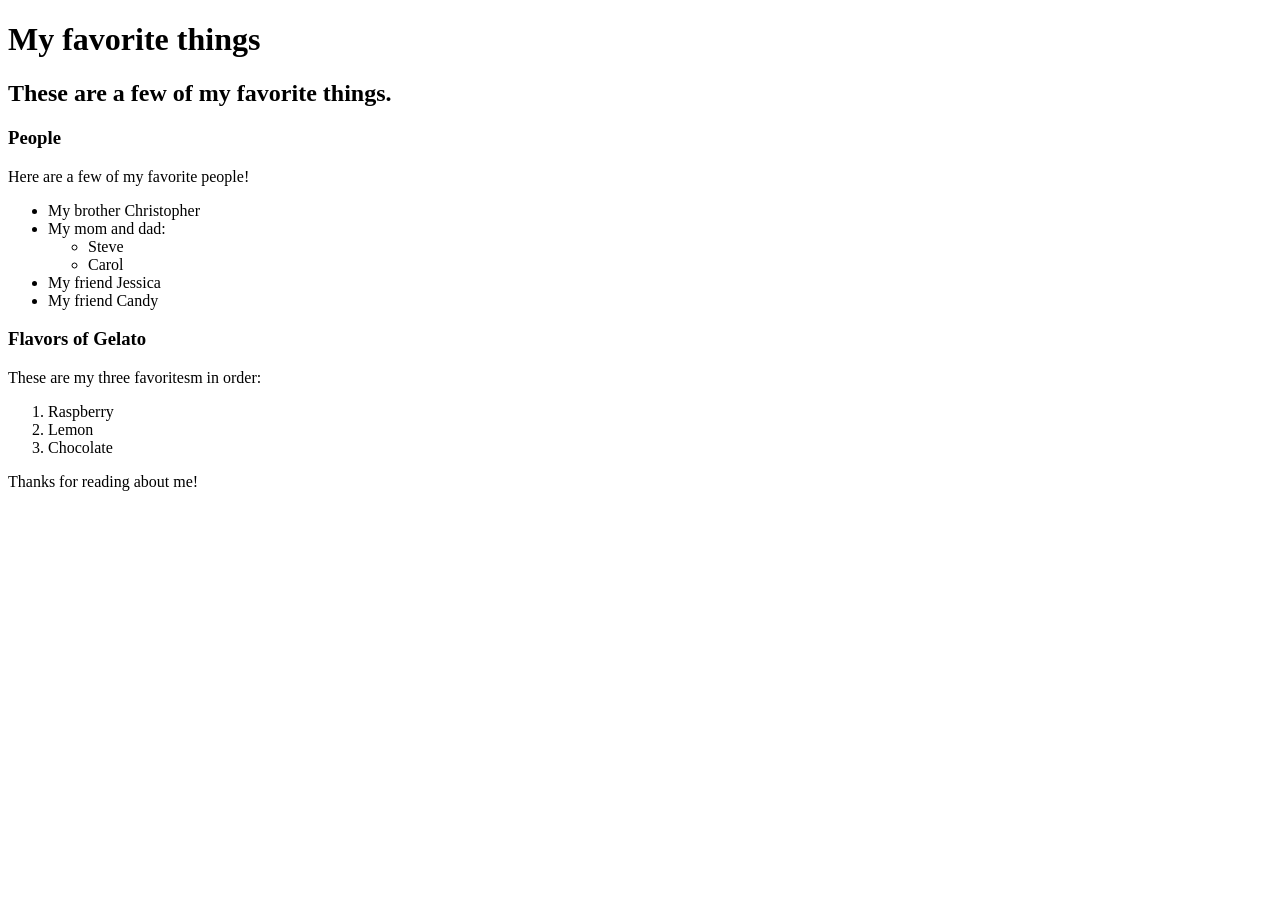
==== favorite-things.html @ ec88da7b "add web page with info on favorite things" ====
<!DOCTYPE html>
<html>
  <head>
    <title>Max's favorite things</title>
  </head>
  <body>
    <h1>My favorite things</h1>
    <h2>These are a few of my favorite things.</h2>

    <h3>People</h3>
    <p>Here are a few of my favorite people!</p>
    <ul>
      <li>My brother Christopher</li>
      <li>My mom and dad:</li>
        <ul>
          <li>Steve</li>
          <li>Carol</li>
        </ul>
      <li>My friend Jessica</li>
      <li>My friend Candy</li>
    </ul>

<h3>Flavors of Gelato</h3>
<p>These are my three favoritesm in order:</p>
<ol>
  <li>Raspberry</li>
  <li>Lemon</li>
  <li>Chocolate</li>
</ol>

<p>Thanks for reading about me!</p>    
  </body>
</html>
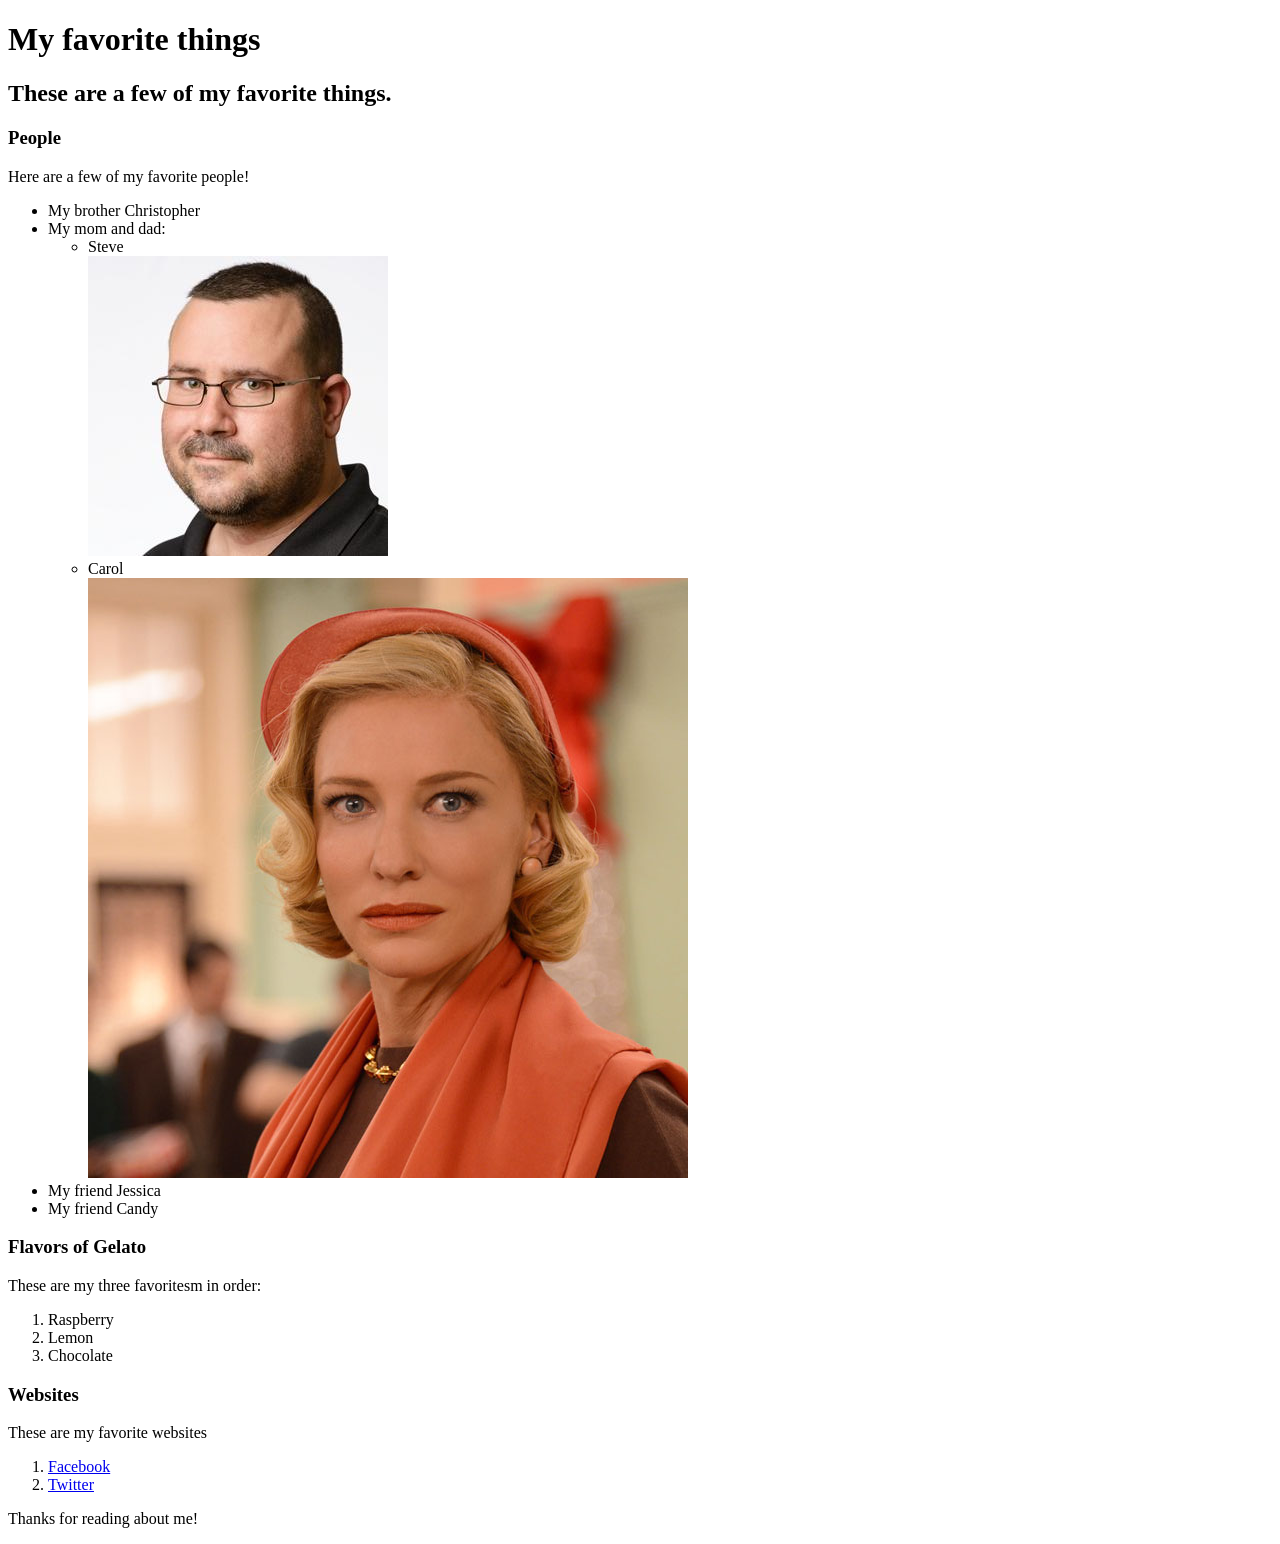
==== commit aba251d9: "added images of steve and carol, plus em and strong tags" ====
--- a/favorite-things.html
+++ b/favorite-things.html
@@ -14,20 +14,28 @@
       <li>My mom and dad:</li>
         <ul>
           <li>Steve</li>
+          <img src="images/steve.jpg">
           <li>Carol</li>
-        </ul>
+          <img src="images/carol.jpg">
+    </ul>
       <li>My friend Jessica</li>
       <li>My friend Candy</li>
     </ul>
 
-<h3>Flavors of Gelato</h3>
-<p>These are my three favoritesm in order:</p>
-<ol>
-  <li>Raspberry</li>
-  <li>Lemon</li>
-  <li>Chocolate</li>
-</ol>
+    <h3>Flavors of Gelato</h3>
+    <p>These are my three favoritesm in order:</p>
+    <ol>
+      <li>Raspberry</li>
+      <li>Lemon</li>
+      <li>Chocolate</li>
+    </ol>
 
-<p>Thanks for reading about me!</p>    
+    <h3>Websites</h3>
+    <p>These are my favorite websites</p>
+    <ol>
+      <li><a href="https://www.facebook.com">Facebook</a></li>
+      <li><a href="https://www.twitter.com">Twitter</a></li>
+    </ol>
+    <p>Thanks for reading about me!</p>
   </body>
 </html>
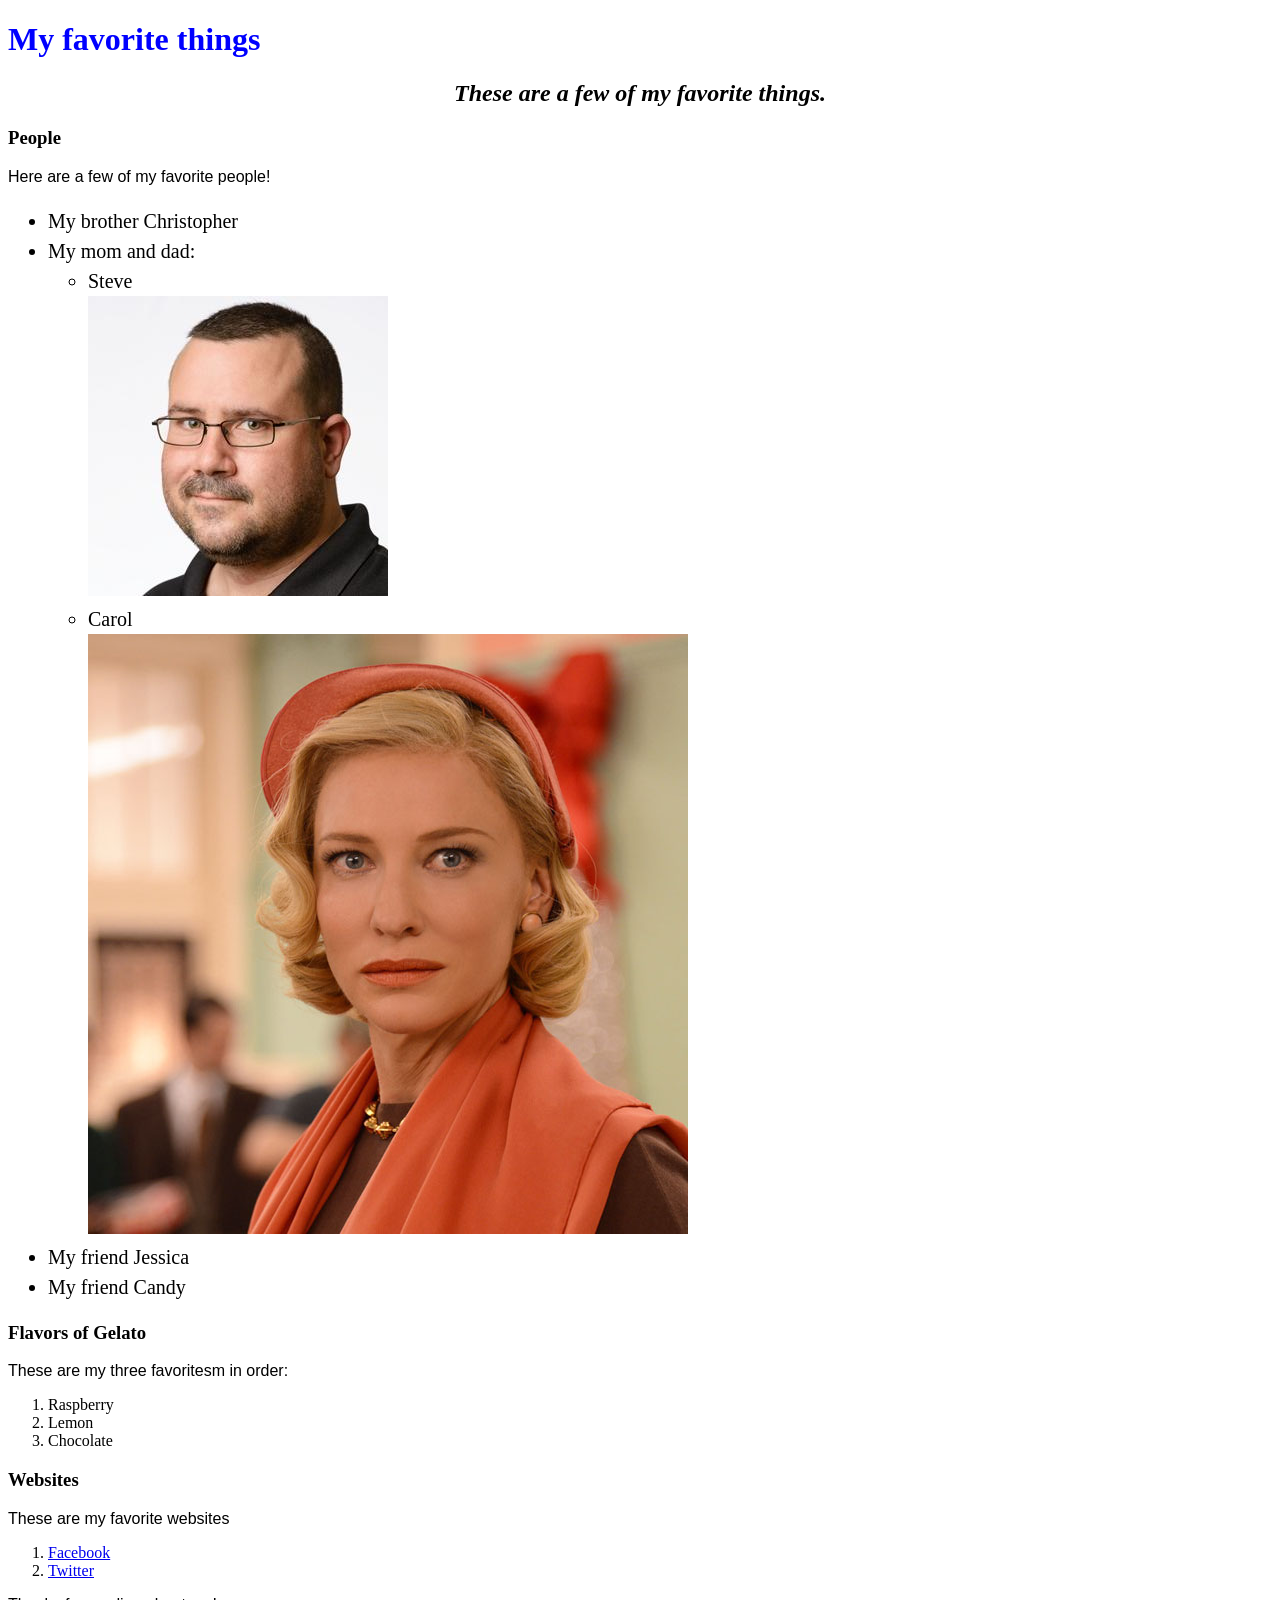
==== commit 293c8399: "Add CSS stylesheet with first elements" ====
--- a/favorite-things.html
+++ b/favorite-things.html
@@ -1,6 +1,7 @@
 <!DOCTYPE html>
 <html>
   <head>
+    <link href="css/styles.css" rel="stylesheet" type="text/css">
     <title>Max's favorite things</title>
   </head>
   <body>
--- a/css/styles.css
+++ b/css/styles.css
@@ -0,0 +1,17 @@
+h1 {
+  color: blue;
+}
+
+h2 {
+  font-style: italic;
+  text-align: center;
+}
+
+p {
+  font-family: sans-serif;
+}
+
+ul {
+  font-size: 20px;
+  line-height: 30px;
+}
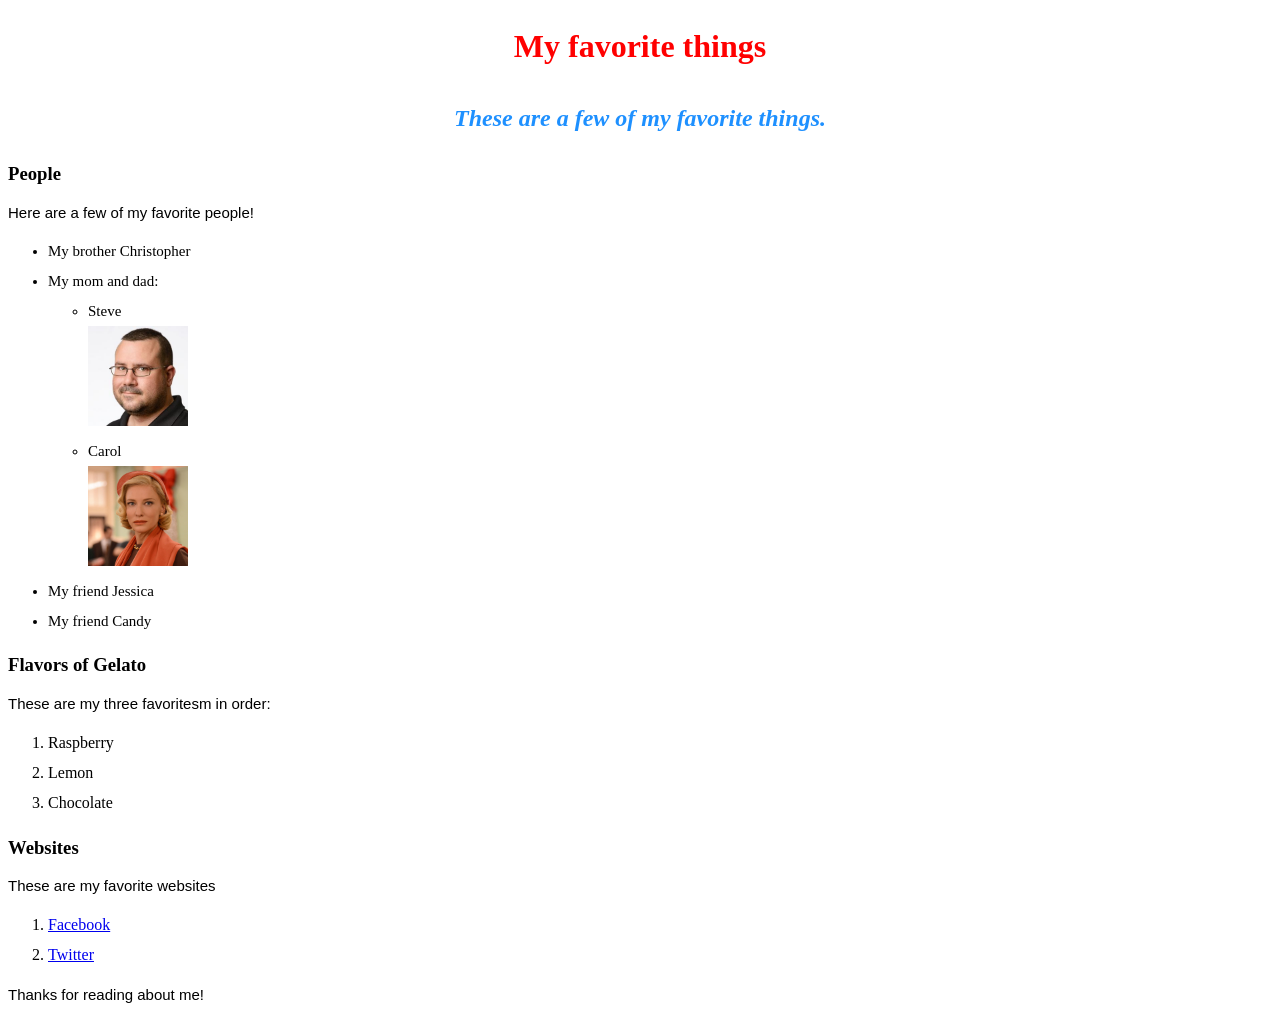
==== commit 4a90d012: "sized images of mom and dad" ====
--- a/favorite-things.html
+++ b/favorite-things.html
@@ -15,9 +15,9 @@
       <li>My mom and dad:</li>
         <ul>
           <li>Steve</li>
-          <img src="images/steve.jpg">
+          <img src="images/steve.jpg" height=100px width=100>
           <li>Carol</li>
-          <img src="images/carol.jpg">
+          <img src="images/carol.jpg" height=100px width=100>
     </ul>
       <li>My friend Jessica</li>
       <li>My friend Candy</li>
--- a/css/styles.css
+++ b/css/styles.css
@@ -1,17 +1,29 @@
+h1, h2 {
+  line-height: 50px;
+}
+
 h1 {
-  color: blue;
+  color: red;
+  text-align: center;
+  font-style: bold;
 }
 
 h2 {
+  color: dodgerblue;
   font-style: italic;
   text-align: center;
+}
+
+p, ul {
+  font-weight: 100;
+  font-size: 15px;
 }
 
 p {
   font-family: sans-serif;
 }
 
-ul {
-  font-size: 20px;
+ul, ol {
+font-family: serif;
   line-height: 30px;
 }
